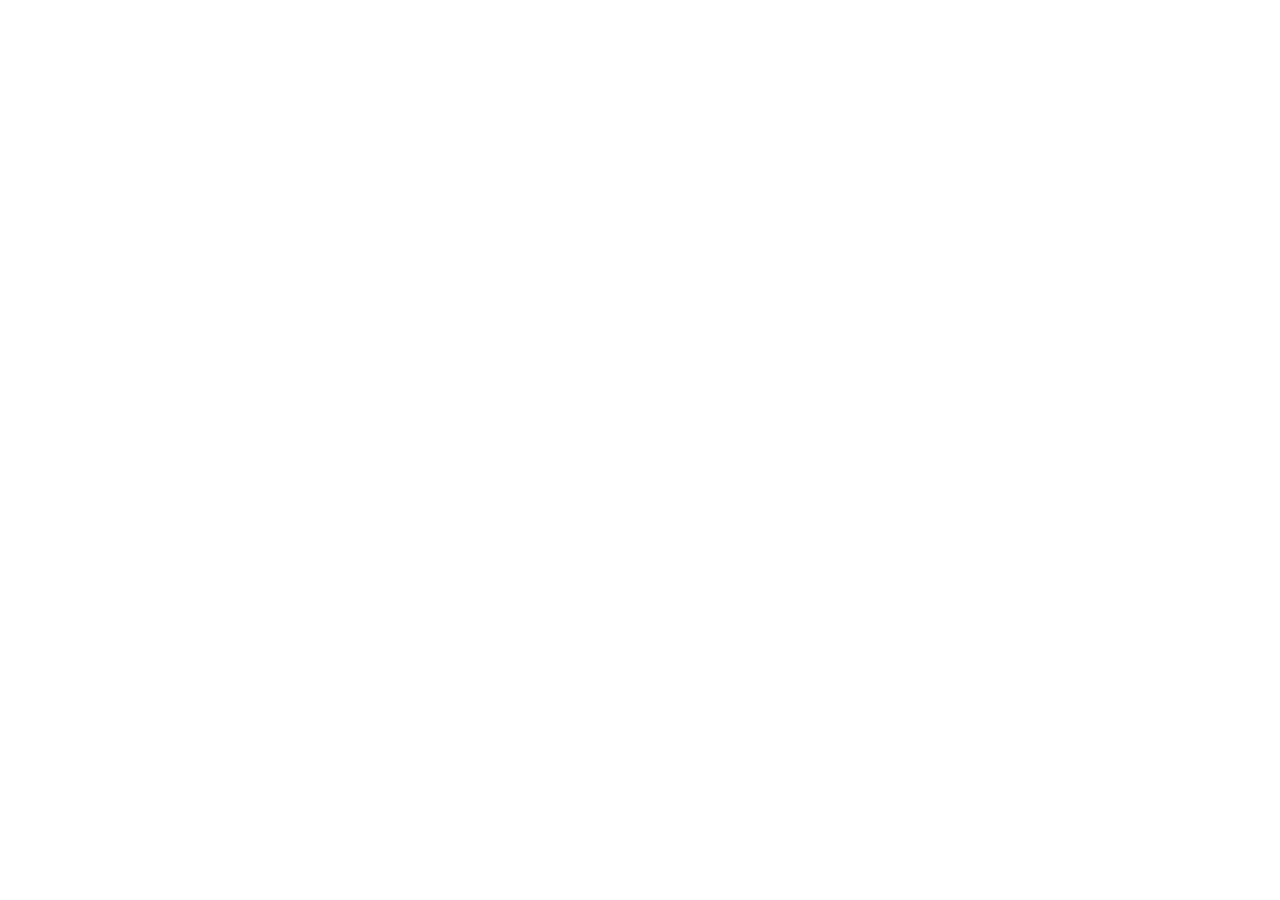
==== frontend/index.html @ caaad60f "Beginning working with API" ====
<!DOCTYPE html>
<html lang="en">
<head>
  <meta charset="UTF-8">
  <title>WordChain</title>

  <!-- Глобальные стили -->
  <link rel="stylesheet" href="./styles/main.css">
  <link rel="stylesheet" href="./styles/layout.css">
  <link rel="stylesheet" href="./styles/variables.css">
  <link rel="stylesheet" href="./styles/breakpoints.css">
</head>

<body>

  <!-- Корневой контейнер приложения -->
  <div id="app"></div>

  <!-- Точка входа -->
  <script type="module" src="./main.js"></script>
</body>
</html>
---- frontend/styles/main.css ----
.modal {
  display: none;
}

.modal.modal--visible {
  display: flex; /* или grid, как тебе нужно */
}
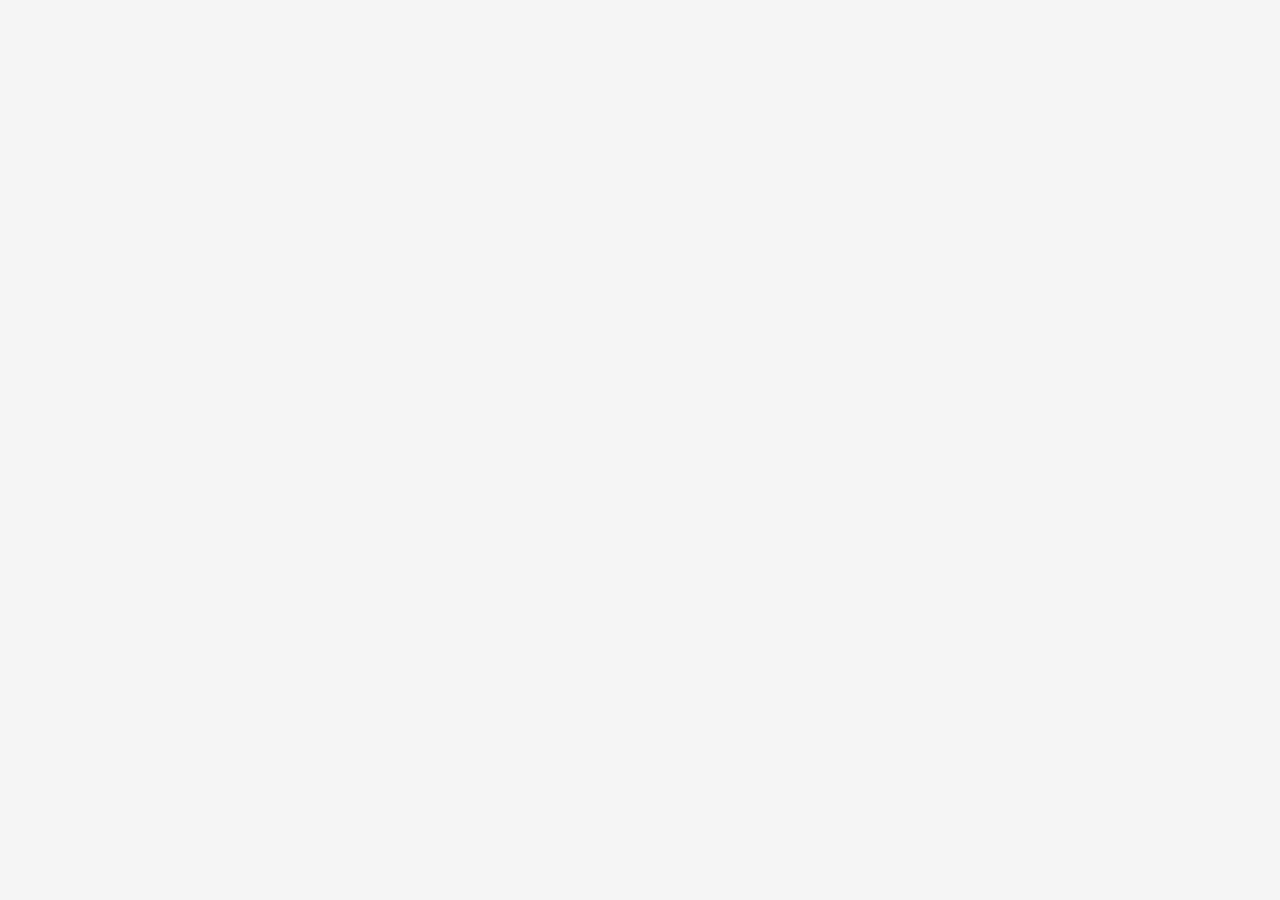
==== commit 8a554ea4: "RECTRUCTURE FRONTEND TO SCREEN MODE" ====
--- a/frontend/index.html
+++ b/frontend/index.html
@@ -1,22 +1,13 @@
 <!DOCTYPE html>
-<html lang="en">
+<html lang="ru">
 <head>
-  <meta charset="UTF-8">
+  <meta charset="UTF-8" />
   <title>WordChain</title>
-
-  <!-- Глобальные стили -->
-  <link rel="stylesheet" href="./styles/main.css">
-  <link rel="stylesheet" href="./styles/layout.css">
-  <link rel="stylesheet" href="./styles/variables.css">
-  <link rel="stylesheet" href="./styles/breakpoints.css">
+  <link rel="stylesheet" href="styles/main.css" />
 </head>
-
 <body>
-
-  <!-- Корневой контейнер приложения -->
   <div id="app"></div>
 
-  <!-- Точка входа -->
-  <script type="module" src="./main.js"></script>
+  <script type="module" src="main.js"></script>
 </body>
 </html>
--- a/frontend/styles/main.css
+++ b/frontend/styles/main.css
@@ -1,7 +1,12 @@
-.modal {
-  display: none;
-}
+@import "./variables.css";
+@import "./base.css";
+@import "./layout.css";
+@import "./navbar.css";
+@import "./desktop.css";
+@import "./mobile.css";
+@import "./animations.css";
 
-.modal.modal--visible {
-  display: flex; /* или grid, как тебе нужно */
-}
+@import "./translator.css";
+@import "../ui/baseButton/baseButton.css";
+@import "../ui/erase/eraseInputButton.css";
+@import "./dropdownMenu.css";
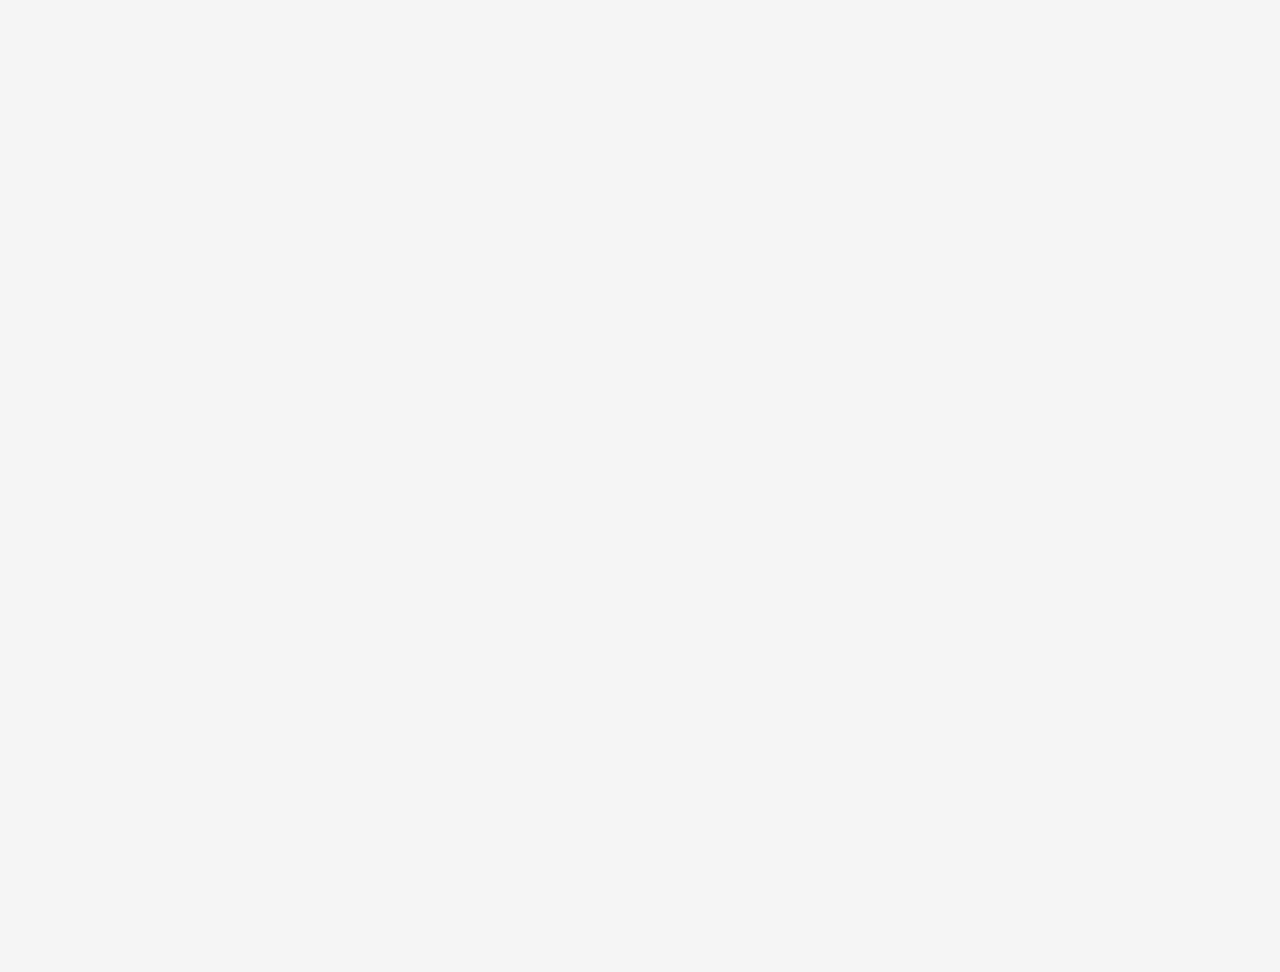
==== commit a24fb673: "Refactoring cache module" ====
--- a/frontend/index.html
+++ b/frontend/index.html
@@ -2,6 +2,7 @@
 <html lang="ru">
 <head>
   <meta charset="UTF-8" />
+  <meta name="viewport" content="width=device-width, initial-scale=1, maximum-scale=1, user-scalable=no">
   <title>WordChain</title>
   <link rel="stylesheet" href="styles/main.css" />
 </head>
--- a/frontend/styles/main.css
+++ b/frontend/styles/main.css
@@ -2,11 +2,18 @@
 @import "./base.css";
 @import "./layout.css";
 @import "./navbar.css";
+@import "./modal.css";
 @import "./desktop.css";
 @import "./mobile.css";
 @import "./animations.css";
 
 @import "./translator.css";
+@import "./dropdownMenu.css";
+@import "./register.css";
+@import "./profile.css";
+@import "./sets.css";
+@import "./word.css";
+
 @import "../ui/baseButton/baseButton.css";
 @import "../ui/erase/eraseInputButton.css";
-@import "./dropdownMenu.css";
+@import "../ui/scrollButtonsArea/scrollButtonsArea.css";
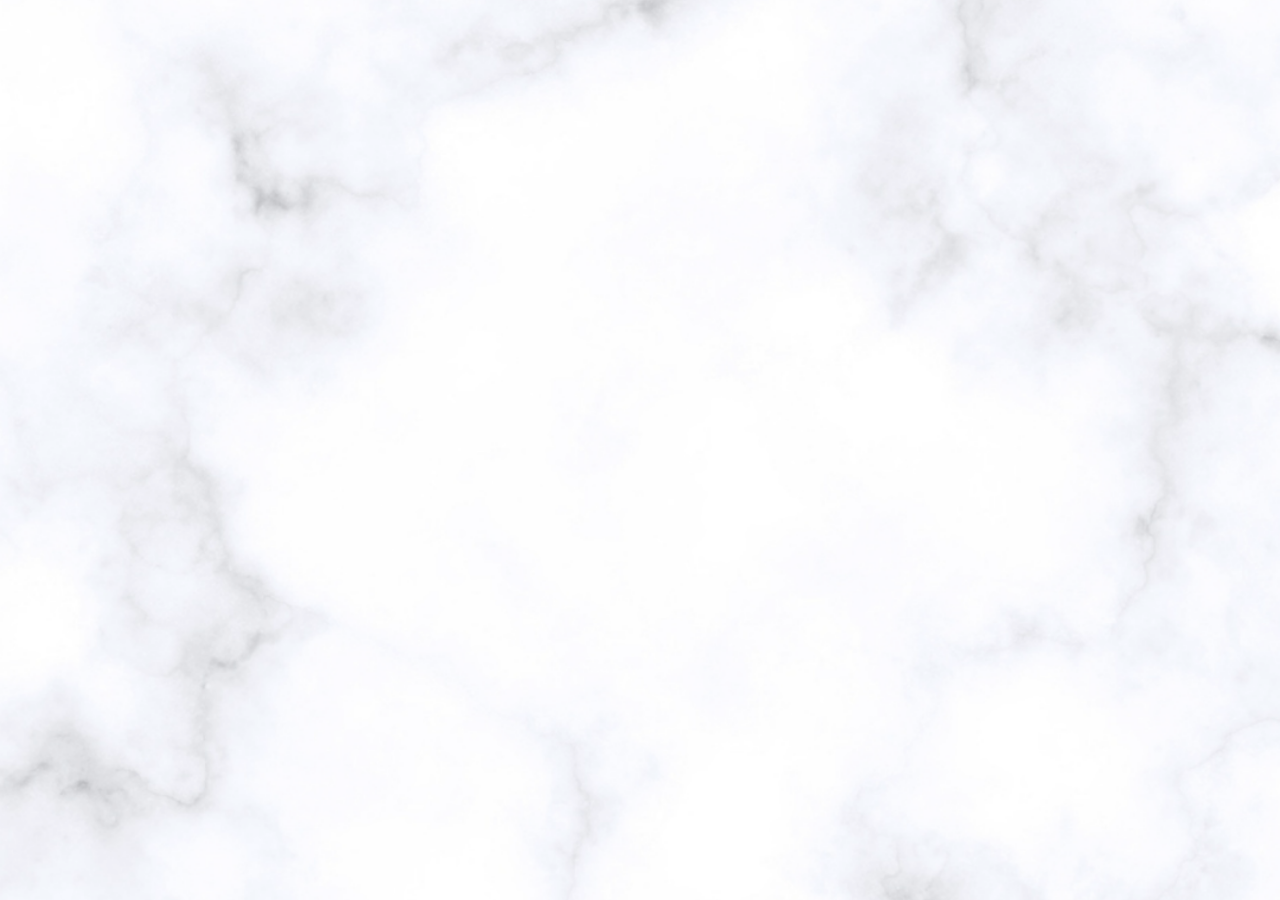
==== commit 48b59ea7: "Attach Google regisration/login with Forgot Password function" ====
--- a/frontend/index.html
+++ b/frontend/index.html
@@ -10,5 +10,17 @@
   <div id="app"></div>
 
   <script type="module" src="main.js"></script>
+
+  <script
+      src="https://accounts.google.com/gsi/client"
+      async>
+  </script>
+
+  <script
+      src="https://accounts.google.com/gsi/client"
+      async
+      defer>
+  </script>
+
 </body>
 </html>
--- a/frontend/styles/main.css
+++ b/frontend/styles/main.css
@@ -2,18 +2,28 @@
 @import "./base.css";
 @import "./layout.css";
 @import "./navbar.css";
-@import "./modal.css";
 @import "./desktop.css";
 @import "./mobile.css";
 @import "./animations.css";
 
 @import "./translator.css";
 @import "./dropdownMenu.css";
-@import "./register.css";
+@import "login_register.css";
 @import "./profile.css";
 @import "./sets.css";
 @import "./word.css";
+@import "./text.css";
+@import "./settings.css";
+@import "./accountActionModal.css";
 
 @import "../ui/baseButton/baseButton.css";
 @import "../ui/erase/eraseInputButton.css";
 @import "../ui/scrollButtonsArea/scrollButtonsArea.css";
+@import "../ui/notificationModal/notificationModal.css";
+@import "../ui/questionModal/questionModal.css";
+@import "../ui/selectModal/selectModal.css";
+@import "../ui/renameModal/renameModal.css";
+@import "../ui/bottomSheet/bottomSheet.css";
+@import "../ui/tipModal/tipModal.css";
+@import "../ui/askEmail/askEmail.css";
+@import "../ui/resetPassword/resetPassword.css";
